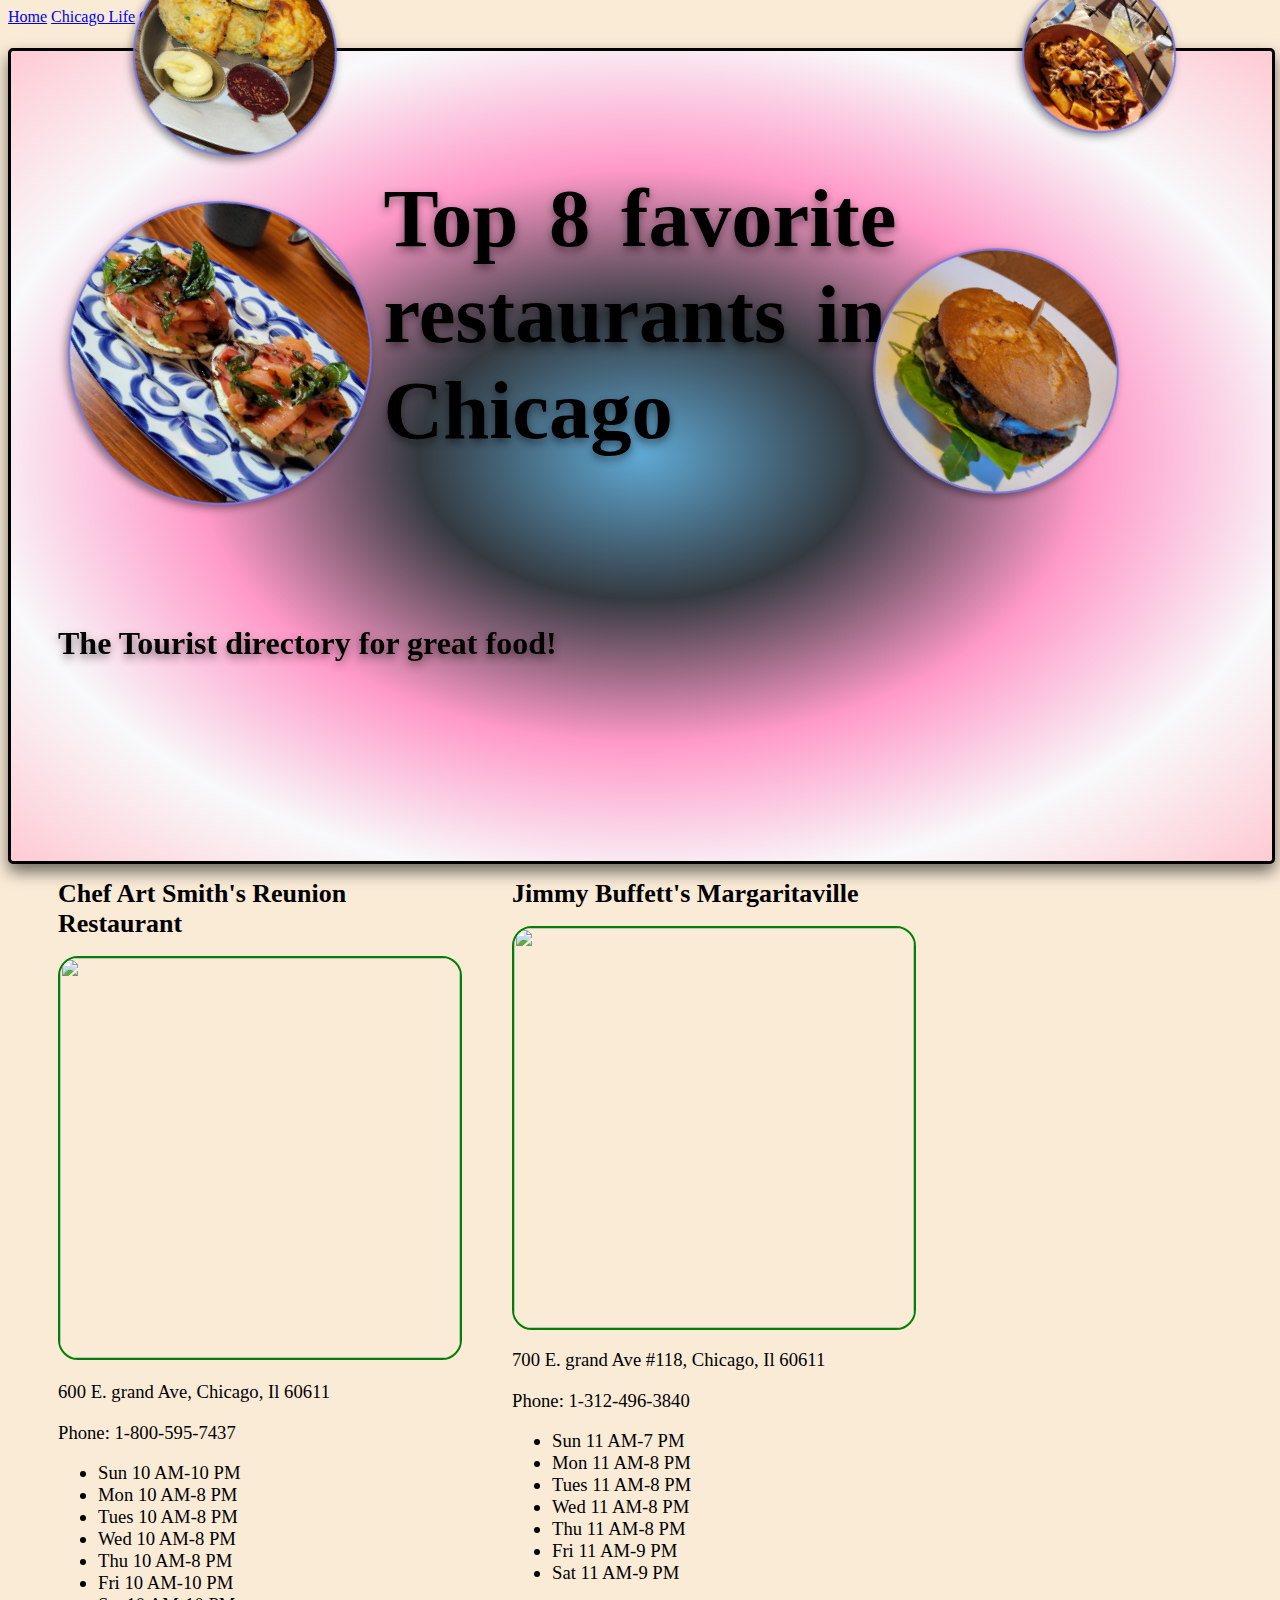
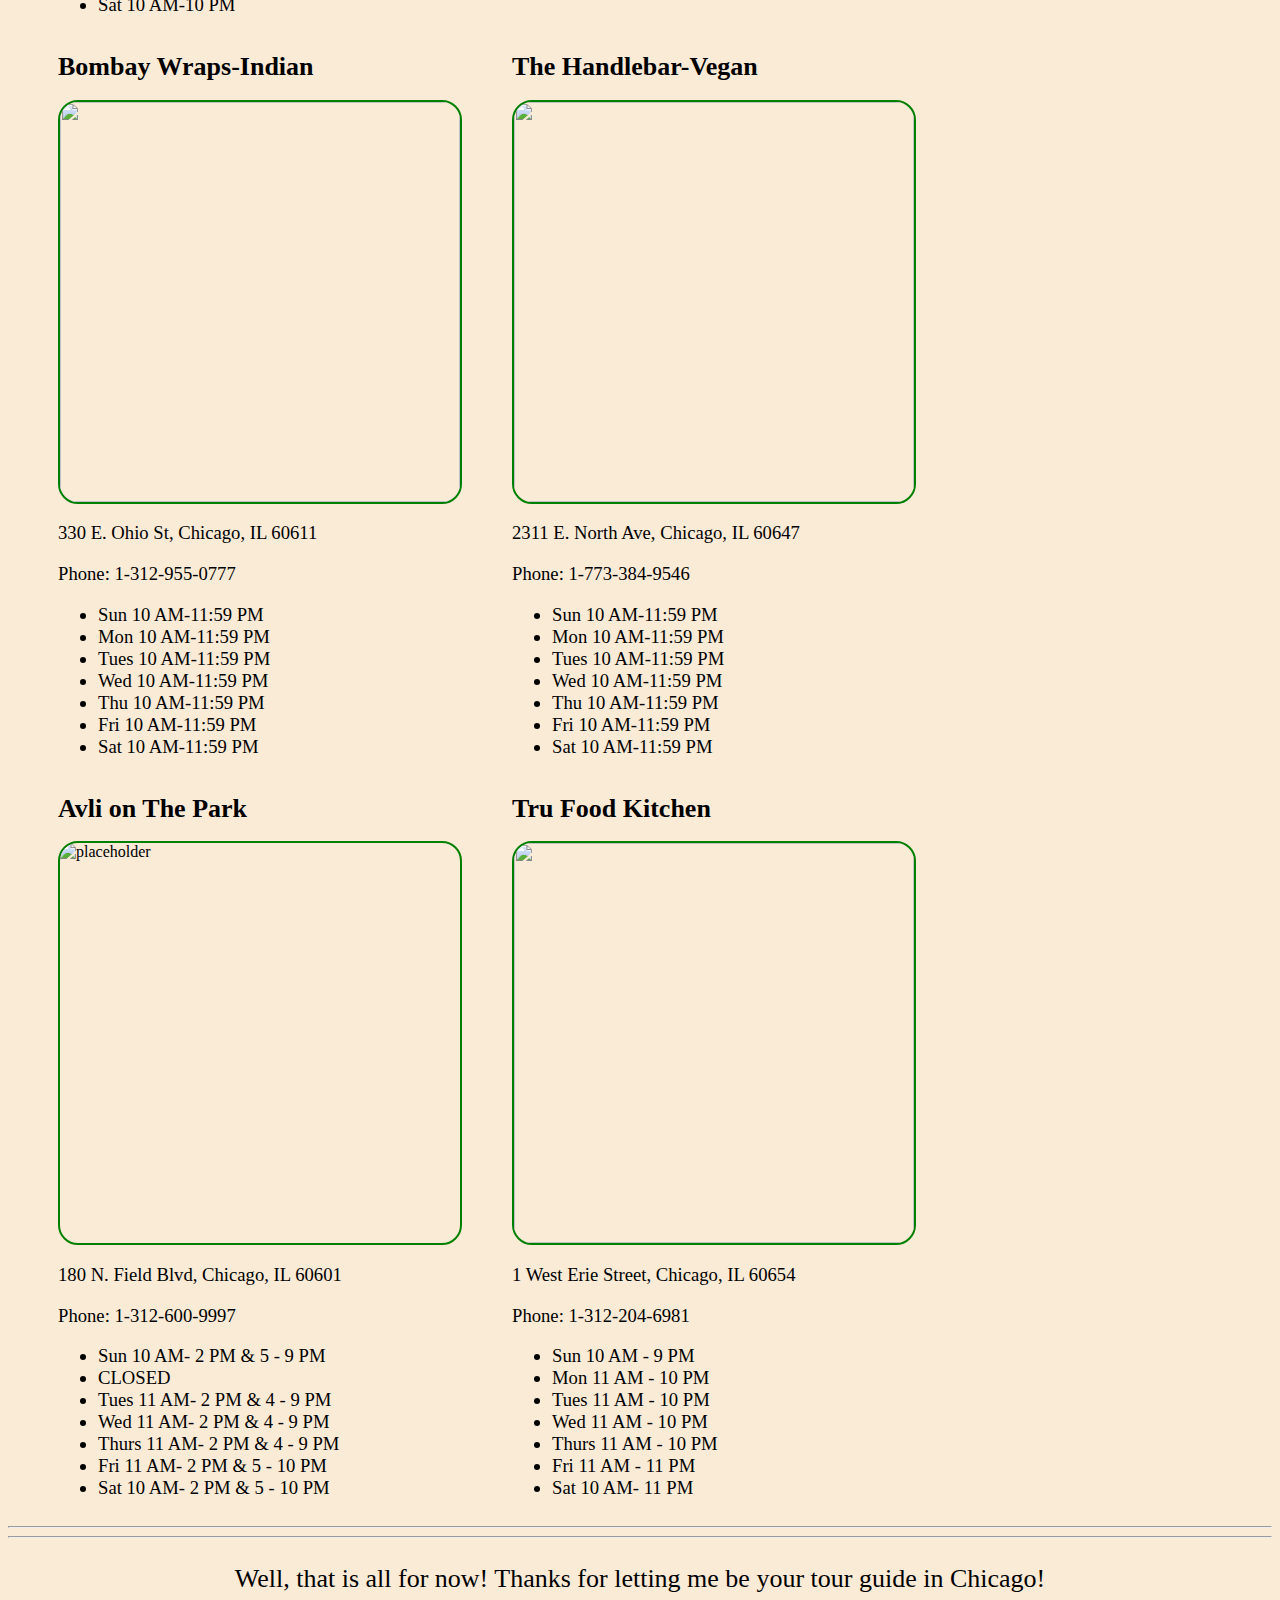
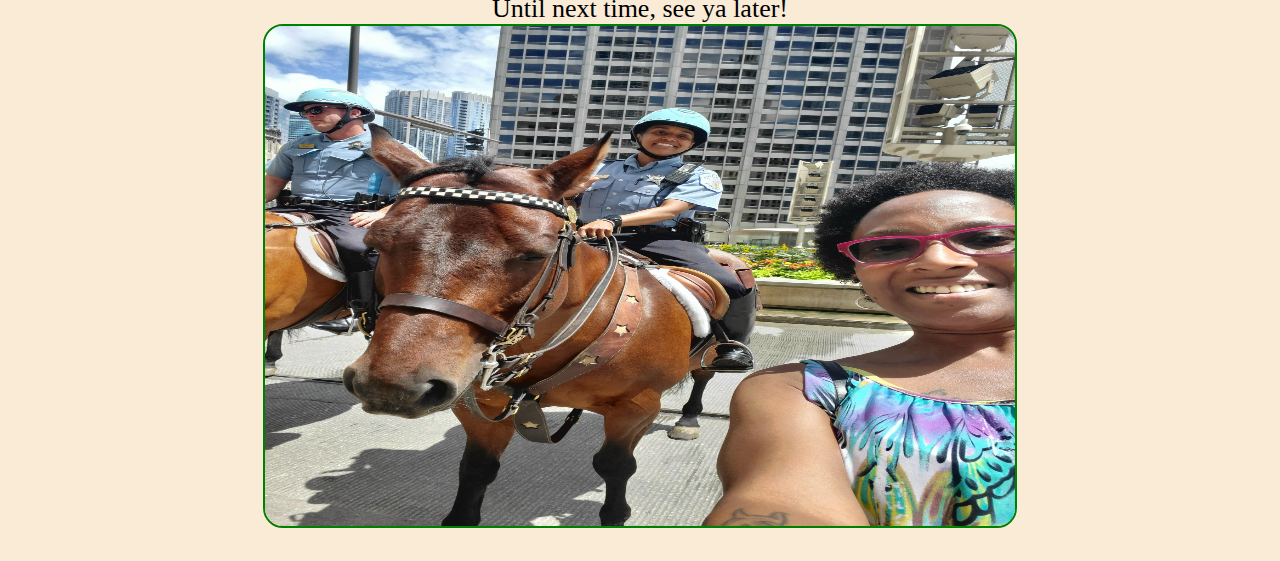
==== page/restaurantList.html @ 4e292b75 "added another project for portfolio" ====
<!DOCTYPE html>
<html lang="en">

<head>
  <meta charset="utf-8">
  <meta name="viewport" content="width=device-width, initial-scale=1.0, maximum-scale=1.0">
  <title>Chicago Blog</title>
  <link rel="stylesheet" href="styleslist.css">

  <link rel="preconnect" href="https://fonts.googleapis.com">
  <link rel="preconnect" href="https://fonts.gstatic.com" crossorigin>
  <link href="https://fonts.googleapis.com/css2?family=Kufam:wght@500&family=Ranchers&display=swap" rel="stylesheet">

</head>
<div>
  <div class="half-screen"></div>
  <div class="indexheader">
    <nav>
      <a href="/index.html">Home</a>
      <a href="/page/blog.html">Chicago Life</a>
      <a href="/page/restaurantList.html">Chicago Eateries</a>
      <a href="./about.html">About</a>
    </nav>
  </div><br><br><br>
  <div>
    <h1 class="foodbannertitle">Top 8 favorite<br>
      restaurants in <br>Chicago</h1>
  </div>

  <div>
    <img src="/images/20230122_122620.jpg" alt="" class="biscuits">
  </div>

  <div>
    <img src="/images/20220821_122516.jpg" alt="" class="loxbagel">
  </div>

  <div>
    <img src="/images/20200818_172131.jpg" alt="" class="pasta">
  </div>

  <div>
    <img src="/images/20220621_194408.jpg" alt="" class="burger">
  </div><br><br>


  <h2 class="directory">The Tourist directory for great food!</h2>
  <p class="directoryintro">I have always been a big, fat foodie! Meaning, I love all kinds of food...from pasta, to
    burgers, to
    Mexican and Korean. Chicago<br> has some of the best food around. No matter what your taste or preference,
    they have something for everyone; from Italian, Mexican,<br>
    American even food from the Middle East, they have something for you. </p><br>
  <p class="eateryintro">Check out the directory below to see my top 8 great restaurants in my great City!</p>



  <div class="container">
    <div>
      <h1 class="eatery1">Chef Art Smith's Reunion Restaurant</h1>
      <img
        src="https://external-content.duckduckgo.com/iu/?u=https%3A%2F%2Fwww.fabricimages.com%2Fmedia%2Fwysiwyg%2Ffabric-images%2Ftemplate%2Fblocks%2Fcase-studies%2F2022%2Freunion-1.jpg&f=1&nofb=1&ipt=830174694787bdb836c5dc8b9469736579db00fa727c3fc91142019b3eb07178&ipo=images"
        alt="" class="reunion">
      <p class="address">600 E. grand Ave, Chicago, Il 60611</p>
      <p class="telephonenumber">Phone: 1-800-595-7437</p>
      <p>
      <ul class="hours">
        <li>Sun 10 AM-10 PM</li>
        <li>Mon 10 AM-8 PM</li>
        <li>Tues 10 AM-8 PM</li>
        <li>Wed 10 AM-8 PM</li>
        <li>Thu 10 AM-8 PM</li>
        <li>Fri 10 AM-10 PM</li>
        <li>Sat 10 AM-10 PM</li>
      </ul>
      </p>
    </div>
    <div>
      <h1 class="eatery2">Jimmy Buffett's Margaritaville</h1>
      <img
        src="https://external-content.duckduckgo.com/iu/?u=https%3A%2F%2Fcdn.usarestaurants.info%2Fassets%2Fuploads%2Fecbcedfa6ab0a699fd0cc8d73a0cec46_-united-states-illinois-cook-county-chicago-768416-bombay-wrapshtm.jpg&f=1&nofb=1&ipt=ba7991456e9b15531e79d122f3c5c08bd9a457bfb5d040187ab764c154a214b6&ipo=images"
        alt="" class="indian">
      <p class="address">700 E. grand Ave #118, Chicago, Il 60611</p>
      <p class="telephonenumber">Phone: 1-312-496-3840</p>
      <p>
      <ul class="hours">
        <li>Sun 11 AM-7 PM</li>
        <li>Mon 11 AM-8 PM</li>
        <li>Tues 11 AM-8 PM</li>
        <li>Wed 11 AM-8 PM</li>
        <li>Thu 11 AM-8 PM</li>
        <li>Fri 11 AM-9 PM</li>
        <li>Sat 11 AM-9 PM</li>
      </ul>
      </p>
    </div>
  </div>

  <div class="container2">
    <div>
      <h1 class="eatery3">Bombay Wraps-Indian</h1>
      <img
        src="https://external-content.duckduckgo.com/iu/?u=https%3A%2F%2Fcdn.usarestaurants.info%2Fassets%2Fuploads%2Fecbcedfa6ab0a699fd0cc8d73a0cec46_-united-states-illinois-cook-county-chicago-768416-bombay-wrapshtm.jpg&f=1&nofb=1&ipt=ba7991456e9b15531e79d122f3c5c08bd9a457bfb5d040187ab764c154a214b6&ipo=images"
        alt="" class="indian">
      <p class="address">330 E. Ohio St, Chicago, IL 60611</p>
      <p class="telephonenumber">Phone: 1-312-955-0777</p>
      <p>
      <ul class="hours">
        <li>Sun 10 AM-11:59 PM</li>
        <li>Mon 10 AM-11:59 PM</li>
        <li>Tues 10 AM-11:59 PM</li>
        <li>Wed 10 AM-11:59 PM</li>
        <li>Thu 10 AM-11:59 PM</li>
        <li>Fri 10 AM-11:59 PM</li>
        <li>Sat 10 AM-11:59 PM</li>
      </ul>
      </p>
    </div>

    <div>
      <h1 class="eatery4">The Handlebar-Vegan</h1>
      <img
        src="https://external-content.duckduckgo.com/iu/?u=https%3A%2F%2Fcdn.usarestaurants.info%2Fassets%2Fuploads%2Fecbcedfa6ab0a699fd0cc8d73a0cec46_-united-states-illinois-cook-county-chicago-768416-bombay-wrapshtm.jpg&f=1&nofb=1&ipt=ba7991456e9b15531e79d122f3c5c08bd9a457bfb5d040187ab764c154a214b6&ipo=images"
        alt="" class="indian">
      <p class="address">2311 E. North Ave, Chicago, IL 60647</p>
      <p class="telephonenumber">Phone: 1-773-384-9546</p>
      <p>
      <ul class="hours">
        <li>Sun 10 AM-11:59 PM</li>
        <li>Mon 10 AM-11:59 PM</li>
        <li>Tues 10 AM-11:59 PM</li>
        <li>Wed 10 AM-11:59 PM</li>
        <li>Thu 10 AM-11:59 PM</li>
        <li>Fri 10 AM-11:59 PM</li>
        <li>Sat 10 AM-11:59 PM</li>
      </ul>
      </p>
    </div>
  </div>

  <div class="container3">
    <div>
      <h1 class="eatery5">Avli on The Park</h1>
      <img
        src="https://external-content.duckduckgo.com/iu/?u=https%3A%2F%2Fimages.squarespace-cdn.com%2Fcontent%2Fv1%2F62034353557ba162bae538d4%2F2138bb9d-5214-48c9-95fa-f543827c8a56%2FAoTP_Fall%2BSignage%2Bw%2BFlowers_00004.jpg&f=1&nofb=1&ipt=b787d7a2bdffd6f572164c74f0abed46c7cfe57322931c5afd3789db95fc2f59&ipo=images"
        alt="placeholder" class="greek">
      <p class="address">180 N. Field Blvd, Chicago, IL 60601</p>
      <p class="telephonenumber">Phone: 1-312-600-9997</p>
      <p>
      <ul class="hours">
        <li>Sun 10 AM- 2 PM & 5 - 9 PM</li>
        <li>CLOSED</li>
        <li>Tues 11 AM- 2 PM & 4 - 9 PM</li>
        <li>Wed 11 AM- 2 PM & 4 - 9 PM</li>
        <li>Thurs 11 AM- 2 PM & 4 - 9 PM</li>
        <li>Fri 11 AM- 2 PM & 5 - 10 PM</li>
        <li>Sat 10 AM- 2 PM & 5 - 10 PM</li>
      </ul>
      </p>
    </div>

    <div>
      <h1 class="eatery6">Tru Food Kitchen</h1>
      <img
        src="https://external-content.duckduckgo.com/iu/?u=https%3A%2F%2Fcdn0.vox-cdn.com%2Fthumbor%2F6CNJg6OE-A8WzFdyAL3Ybzfw1lw%3D%2F0x0%3A960x540%2F1600x900%2Fcdn0.vox-cdn.com%2Fuploads%2Fchorus_image%2Fimage%2F50500615%2Ftrue_20food_20kitchen.0.jpg&f=1&nofb=1&ipt=027c770e255f798d637fb22ba8b68e0fda0839efad5e1833ee6d4295cc98d8ca&ipo=images"
        alt="" class="vegan">
      <p class="address">1 West Erie Street, Chicago, IL 60654</p>
      <p class="telephonenumber">Phone: 1-312-204-6981</p>
      <p>
      <ul class="hours">
        <li>Sun 10 AM - 9 PM</li>
        <li>Mon 11 AM - 10 PM</li>
        <li>Tues 11 AM - 10 PM</li>
        <li>Wed 11 AM - 10 PM</li>
        <li>Thurs 11 AM - 10 PM</li>
        <li>Fri 11 AM - 11 PM</li>
        <li>Sat 10 AM- 11 PM</li>
      </ul>
      </p>
    </div>
  </div>
  <hr>
  <hr>
  <div>
    <p class="blogexit">Well, that is all for now! Thanks for letting me be your tour guide in Chicago!<br>
      Until next time, see ya later!<br>
      <img src="/images/20210627_131547.jpg" alt="" class="exitpic" </p>
  </div>

  </body>

</html>
---- page/styleslist.css ----
html {
  padding-left: 0px;
  padding-top: 0px;
  padding-right: 0px;
  padding-bottom: 0px;
  background-color: antiquewhite;
}

body {
  background-attachment: absolute;
}
.half-screen {
  filter: drop-shadow(0px 8px 8px rgba(0, 0, 0, 0.55));
  position: absolute;
  top: 0.5in;
  bottom: 50;
  width: 98.5%;
  height: 90%;
  border-radius: 5px;
  background: radial-gradient(#5fa8d3, #343a40, #ff99c8, #f8f9fa, #ffcad4);
  border-bottom: 3px solid black;
  border-left: 3px solid black;
  border-top: 3px solid black;
  border-right: 3px solid black;
}

.foodbannertitle {
  display: flex;
  justify-content: center;
  filter: drop-shadow(0px 4px 4px rgba(0, 0, 0, 0.45));
  font-family: permanent marker, cursive;
  left: 700px;
  margin-top: 90px;
  word-spacing: 10px;
  font-size: 62pt;
  z-index: 1;
}

.biscuits {
  filter: drop-shadow(0px 4px 4px rgba(0, 0, 0, 0.45));
  width: 200px;
  rotate: 25deg;
  height: 200px;
  border: 2px solid #7678ed;
  border-radius: 120px;
  z-index: level 3;
  position: relative;
  margin-left: 125px;
  top: -560px;
  left: 0;
}
.loxbagel {
  filter: drop-shadow(0px 4px 4px rgba(0, 0, 0, 0.45));
  width: 300px;
  rotate: 40deg;
  height: 300px;
  border: 2px solid #7678ed;
  border-radius: 200px;
  z-index: level 3;
  position: relative;
  margin-left: 60px;
  top: -520px;
  left: 0;
}

.pasta {
  filter: drop-shadow(0px 4px 4px rgba(0, 0, 0, 0.45));
  width: 150px;
  rotate: 40deg;
  height: 150px;
  border: 2px solid #7678ed;
  border-radius: 120px;
  z-index: level 3;
  position: relative;
  margin-right: 1in;
  float: right;
  top: -1050px;
  right: 0;
}

.burger {
  filter: drop-shadow(0px 4px 4px rgba(0, 0, 0, 0.45));
  width: 240px;
  rotate: 40deg;
  height: 240px;
  border: 2px solid #7678ed;
  border-radius: 120px;
  z-index: level 3;
  position: relative;
  margin-right: -1in;
  float: right;
  top: -780px;
}

.directory {
  font-size: 24pt;
  filter: drop-shadow(0px 4px 4px rgba(0, 0, 0, 0.45));
  font-weight: 200px;
  margin-top: -440px;
  margin-left: 50px;
}

.directoryintro {
  font-size: 14pt;
  font-weight: 200px;
  margin-left: 50px;
}

.container {
  display: flex;
  flex-direction: row;
}

.container2 {
  display: flex;
  flex-direction: row;
}

.container3 {
  display: flex;
  flex-direction: row;
}

.eateryintro {
  font-size: 22px;
  font-weight: 200px;
  margin-left: 50px;
  color: darkblue;
}
.eatery1 {
  display: flex;
  flex-direction: row;

  font-size: 26px;
  font-weight: 200px;
  margin-left: 50px;
}
.reunion {
  width: 400px;
  height: 400px;
  border: 2px solid green;
  margin-left: 50px;
  border-radius: 20px;
}

.address {
  font-size: 14pt;
  font-weight: 200px;
  margin-left: 50px;
}

.telephonenumber {
  font-size: 14pt;
  font-weight: 200px;
  margin-left: 50px;
}
.hours {
  font-size: 14pt;
  font-weight: 200px;
  margin-left: 50px;
}

.address {
  font-size: 14pt;
  font-weight: 200px;
  margin-left: 50px;
}

.eatery2 {
  display: flex;
  flex-direction: row;
  font-size: 26px;
  font-weight: 200px;
  margin-left: 50px;
}

.margaritaville {
  width: 400px;
  height: 400px;
  border: 2px solid green;
  border-radius: 20px;
  margin-left: 50px;
}

.eatery3 {
  display: flex;
  flex-direction: row;

  font-size: 26px;
  font-weight: 200px;
  margin-left: 50px;
}

.indian {
  display: flex;
  flex-direction: row;

  width: 400px;
  height: 400px;
  border: 2px solid green;
  border-radius: 20px;
  margin-left: 50px;
}

.eatery4 {
  font-size: 26px;
  font-weight: 200px;
  margin-left: 50px;
}

.handlebar {
  display: flex;
  flex-direction: row;

  width: 400px;
  height: 400px;
  border: 2px solid green;
  border-radius: 20px;
  margin-left: 50px;
}

.greek {
  display: flex;
  flex-direction: row;

  width: 400px;
  height: 400px;
  border: 2px solid green;
  border-radius: 20px;
  margin-left: 50px;
}
.eatery5 {
  font-size: 26px;
  font-weight: 200px;
  margin-left: 50px;
}

.eatery6 {
  font-size: 26px;
  font-weight: 200px;
  margin-left: 50px;
}

.vegan {
  display: flex;
  flex-direction: row;
  width: 400px;
  height: 400px;
  border: 2px solid green;
  border-radius: 20px;
  margin-left: 50px;
}

.blogexit {
  font-size: 26px;
  font-weight: 200px;
  text-align: center;
}

.exitpic {
  width: 750px;
  height: 500px;
  border: 2px solid green;
  border-radius: 20px;
}
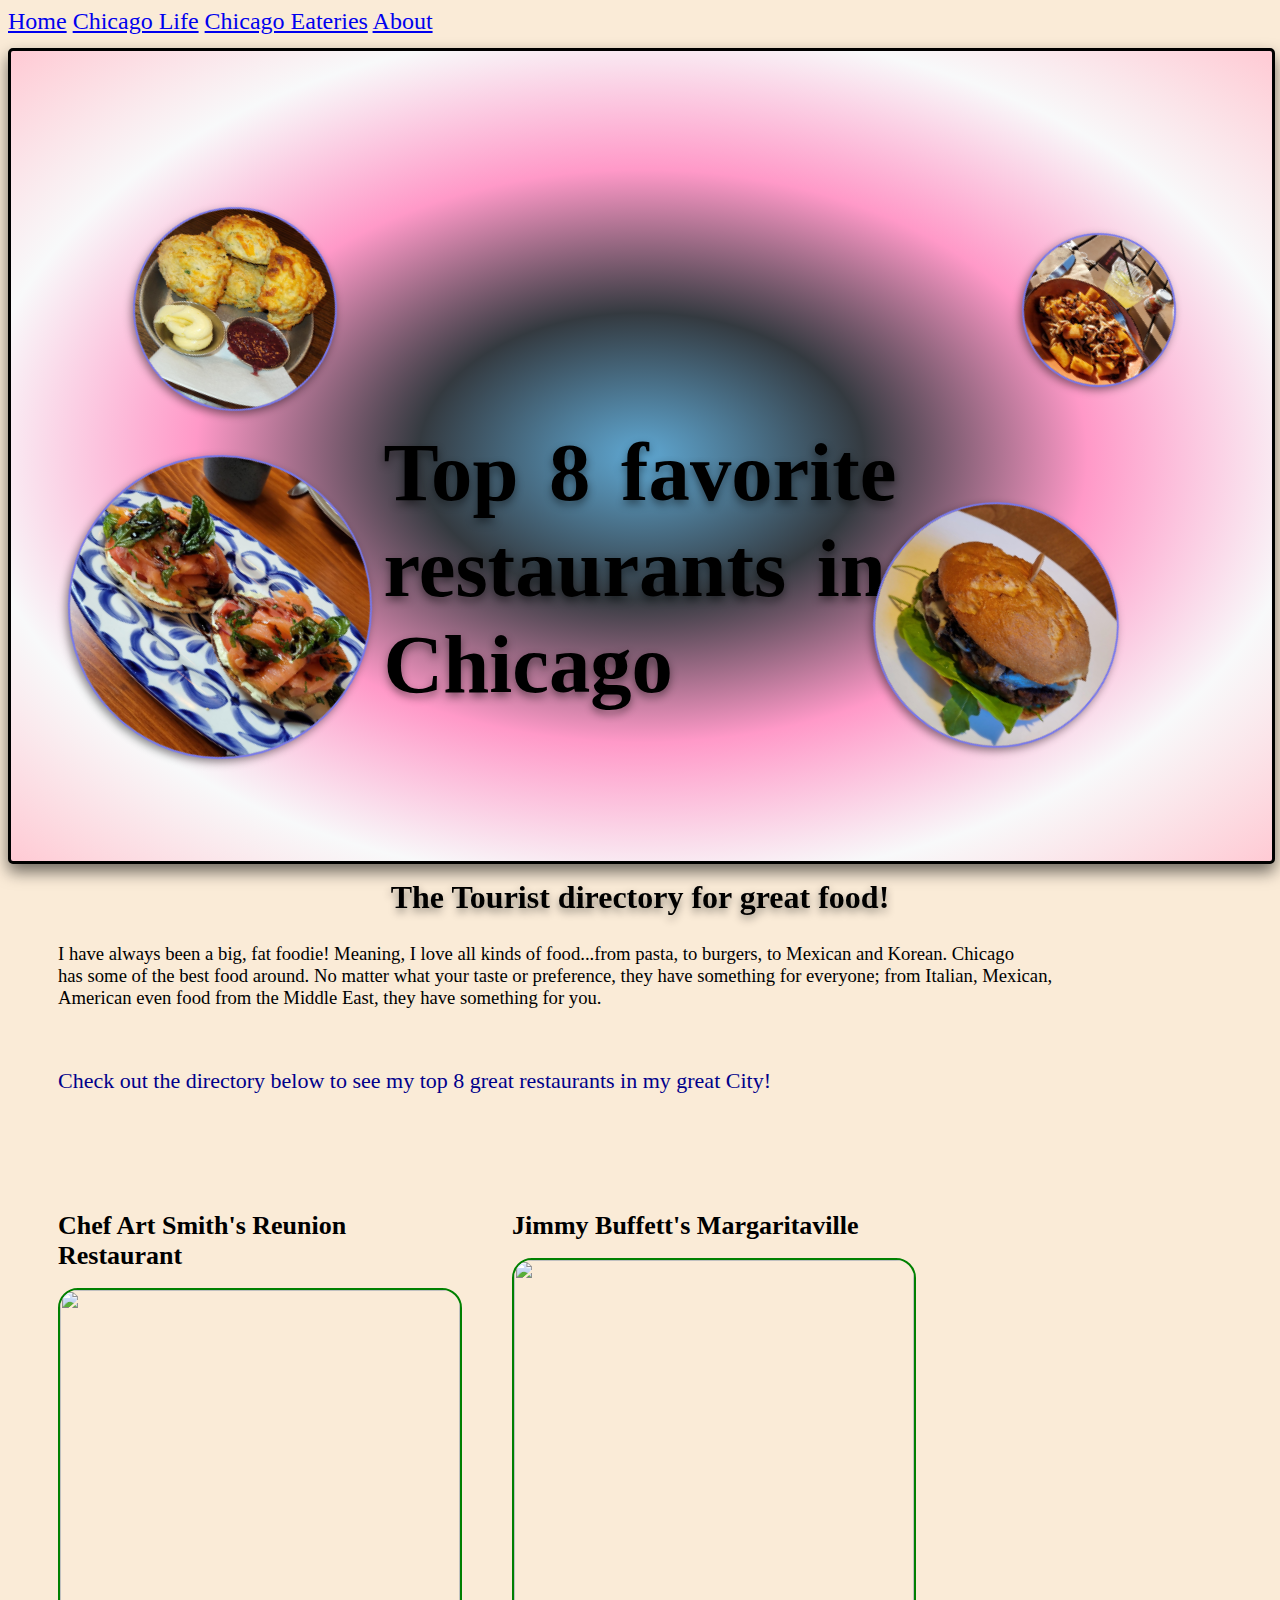
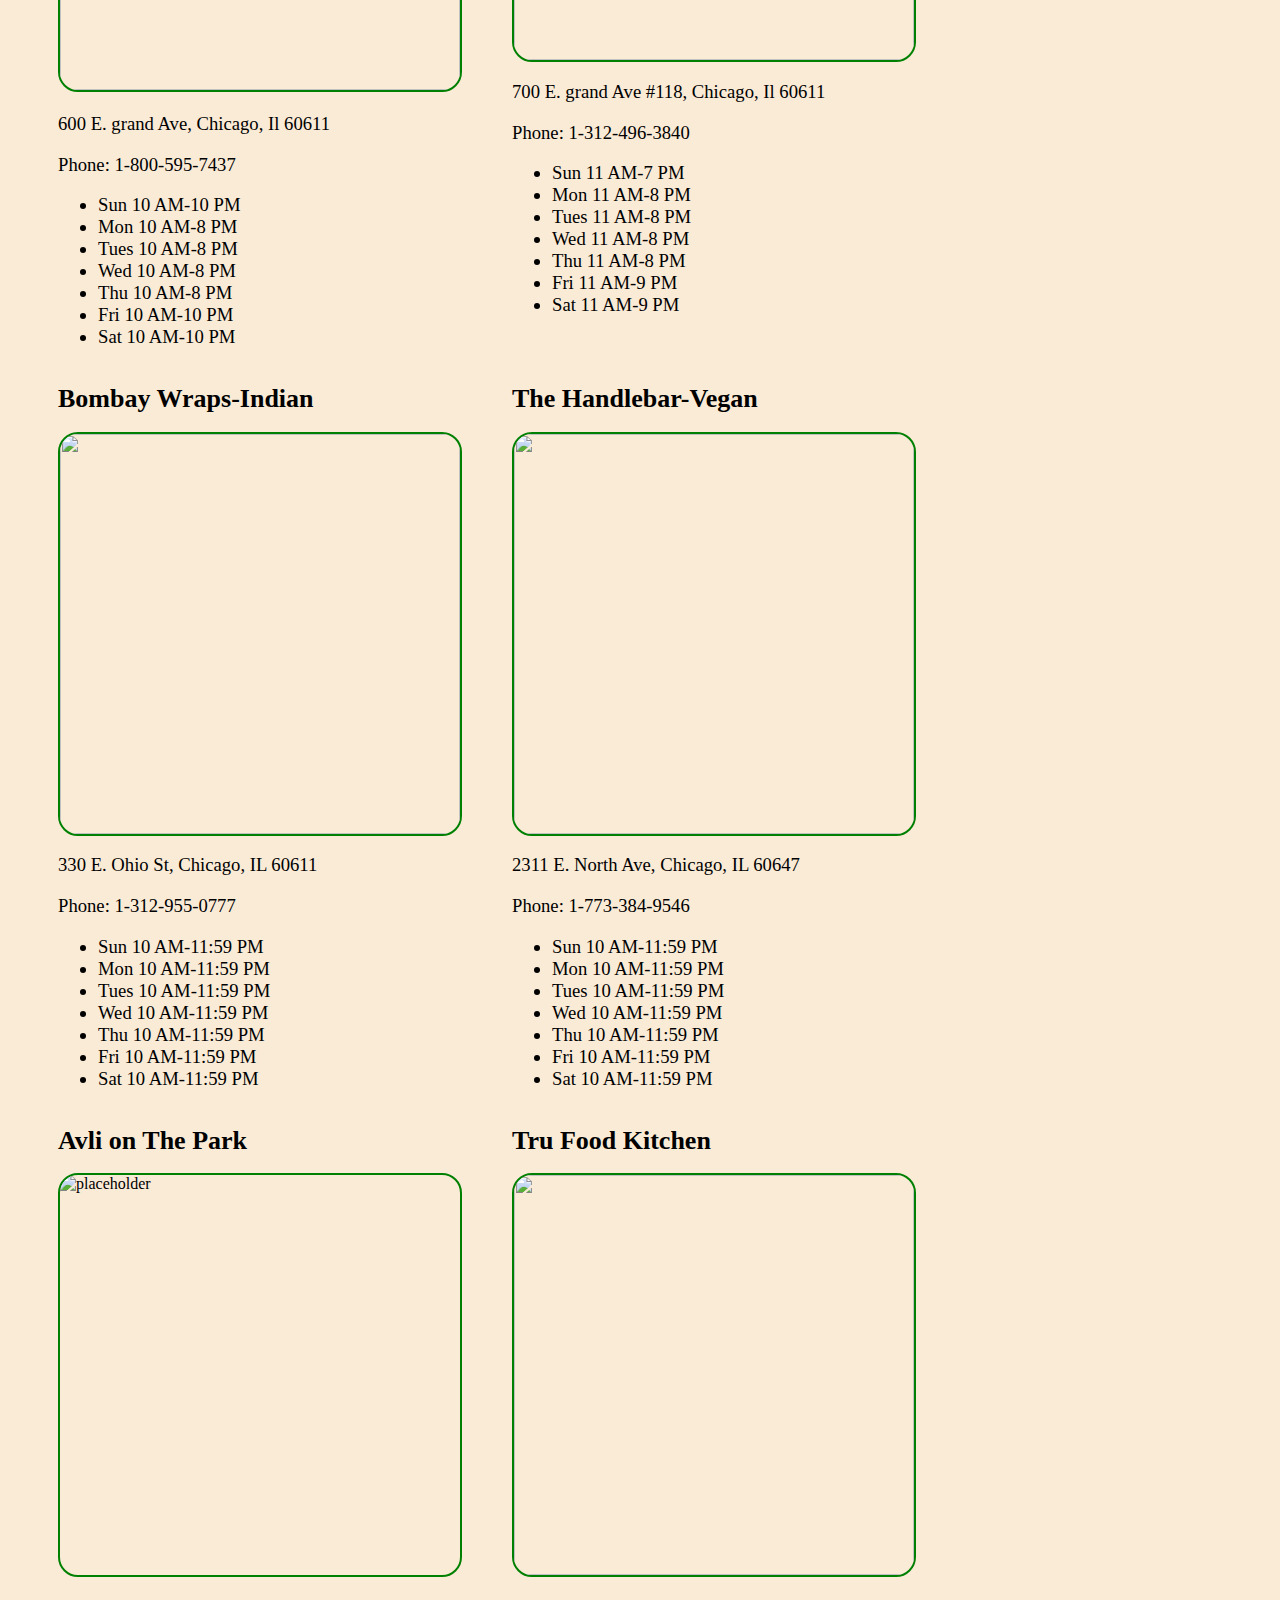
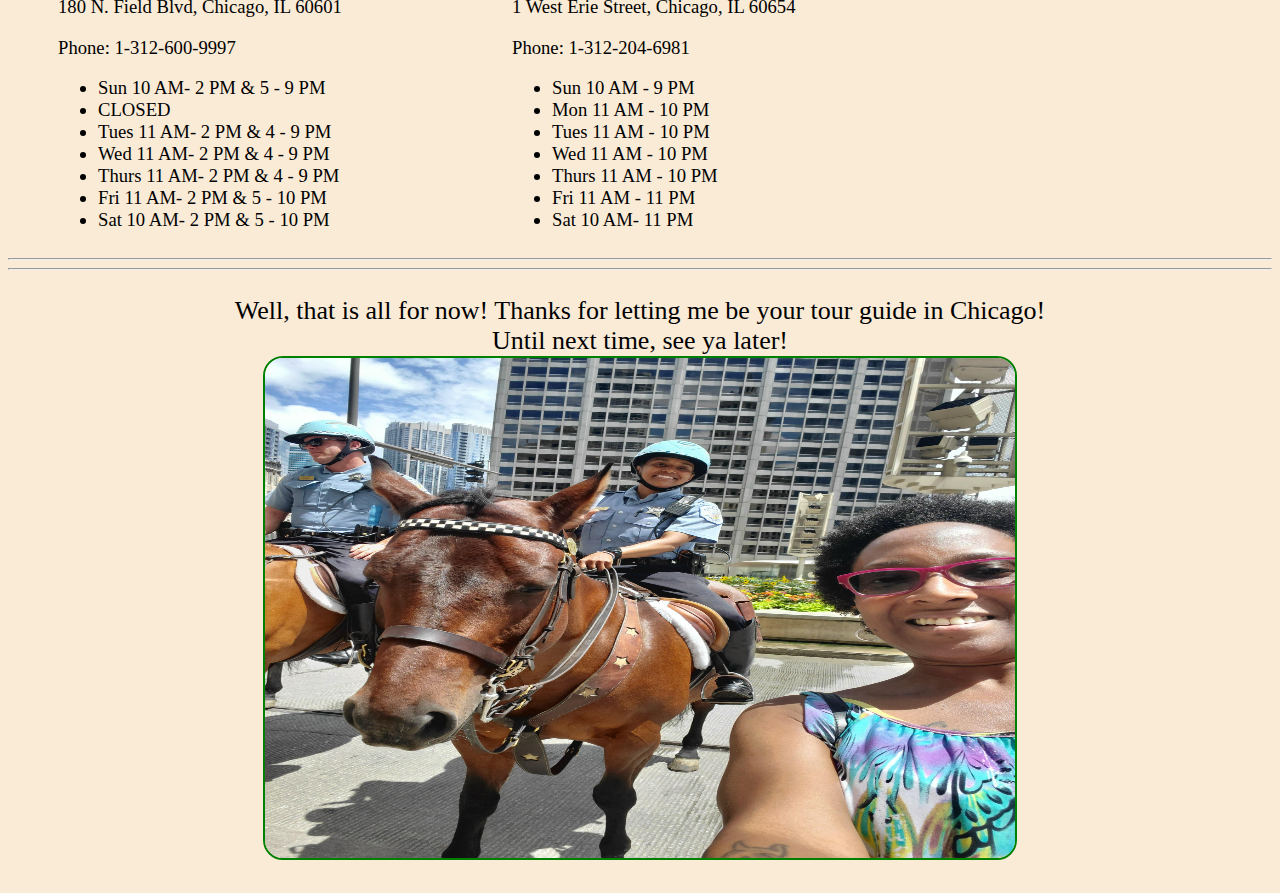
==== commit e617afdb: "made some changes for portfolio" ====
--- a/page/restaurantList.html
+++ b/page/restaurantList.html
@@ -53,137 +53,138 @@
   <p class="eateryintro">Check out the directory below to see my top 8 great restaurants in my great City!</p>
 
 
-
-  <div class="container">
-    <div>
-      <h1 class="eatery1">Chef Art Smith's Reunion Restaurant</h1>
-      <img
-        src="https://external-content.duckduckgo.com/iu/?u=https%3A%2F%2Fwww.fabricimages.com%2Fmedia%2Fwysiwyg%2Ffabric-images%2Ftemplate%2Fblocks%2Fcase-studies%2F2022%2Freunion-1.jpg&f=1&nofb=1&ipt=830174694787bdb836c5dc8b9469736579db00fa727c3fc91142019b3eb07178&ipo=images"
-        alt="" class="reunion">
-      <p class="address">600 E. grand Ave, Chicago, Il 60611</p>
-      <p class="telephonenumber">Phone: 1-800-595-7437</p>
-      <p>
-      <ul class="hours">
-        <li>Sun 10 AM-10 PM</li>
-        <li>Mon 10 AM-8 PM</li>
-        <li>Tues 10 AM-8 PM</li>
-        <li>Wed 10 AM-8 PM</li>
-        <li>Thu 10 AM-8 PM</li>
-        <li>Fri 10 AM-10 PM</li>
-        <li>Sat 10 AM-10 PM</li>
-      </ul>
-      </p>
-    </div>
-    <div>
-      <h1 class="eatery2">Jimmy Buffett's Margaritaville</h1>
-      <img
-        src="https://external-content.duckduckgo.com/iu/?u=https%3A%2F%2Fcdn.usarestaurants.info%2Fassets%2Fuploads%2Fecbcedfa6ab0a699fd0cc8d73a0cec46_-united-states-illinois-cook-county-chicago-768416-bombay-wrapshtm.jpg&f=1&nofb=1&ipt=ba7991456e9b15531e79d122f3c5c08bd9a457bfb5d040187ab764c154a214b6&ipo=images"
-        alt="" class="indian">
-      <p class="address">700 E. grand Ave #118, Chicago, Il 60611</p>
-      <p class="telephonenumber">Phone: 1-312-496-3840</p>
-      <p>
-      <ul class="hours">
-        <li>Sun 11 AM-7 PM</li>
-        <li>Mon 11 AM-8 PM</li>
-        <li>Tues 11 AM-8 PM</li>
-        <li>Wed 11 AM-8 PM</li>
-        <li>Thu 11 AM-8 PM</li>
-        <li>Fri 11 AM-9 PM</li>
-        <li>Sat 11 AM-9 PM</li>
-      </ul>
-      </p>
-    </div>
-  </div>
-
-  <div class="container2">
-    <div>
-      <h1 class="eatery3">Bombay Wraps-Indian</h1>
-      <img
-        src="https://external-content.duckduckgo.com/iu/?u=https%3A%2F%2Fcdn.usarestaurants.info%2Fassets%2Fuploads%2Fecbcedfa6ab0a699fd0cc8d73a0cec46_-united-states-illinois-cook-county-chicago-768416-bombay-wrapshtm.jpg&f=1&nofb=1&ipt=ba7991456e9b15531e79d122f3c5c08bd9a457bfb5d040187ab764c154a214b6&ipo=images"
-        alt="" class="indian">
-      <p class="address">330 E. Ohio St, Chicago, IL 60611</p>
-      <p class="telephonenumber">Phone: 1-312-955-0777</p>
-      <p>
-      <ul class="hours">
-        <li>Sun 10 AM-11:59 PM</li>
-        <li>Mon 10 AM-11:59 PM</li>
-        <li>Tues 10 AM-11:59 PM</li>
-        <li>Wed 10 AM-11:59 PM</li>
-        <li>Thu 10 AM-11:59 PM</li>
-        <li>Fri 10 AM-11:59 PM</li>
-        <li>Sat 10 AM-11:59 PM</li>
-      </ul>
-      </p>
+  <div class="main-eatery-container">
+    <div class="container">
+      <div>
+        <h1 class="eatery1">Chef Art Smith's Reunion Restaurant</h1>
+        <img
+          src="https://external-content.duckduckgo.com/iu/?u=https%3A%2F%2Fwww.fabricimages.com%2Fmedia%2Fwysiwyg%2Ffabric-images%2Ftemplate%2Fblocks%2Fcase-studies%2F2022%2Freunion-1.jpg&f=1&nofb=1&ipt=830174694787bdb836c5dc8b9469736579db00fa727c3fc91142019b3eb07178&ipo=images"
+          alt="" class="reunion">
+        <p class="address">600 E. grand Ave, Chicago, Il 60611</p>
+        <p class="telephonenumber">Phone: 1-800-595-7437</p>
+        <p>
+        <ul class="hours">
+          <li>Sun 10 AM-10 PM</li>
+          <li>Mon 10 AM-8 PM</li>
+          <li>Tues 10 AM-8 PM</li>
+          <li>Wed 10 AM-8 PM</li>
+          <li>Thu 10 AM-8 PM</li>
+          <li>Fri 10 AM-10 PM</li>
+          <li>Sat 10 AM-10 PM</li>
+        </ul>
+        </p>
+      </div>
+      <div>
+        <h1 class="eatery2">Jimmy Buffett's Margaritaville</h1>
+        <img
+          src="https://external-content.duckduckgo.com/iu/?u=https%3A%2F%2Fcdn.usarestaurants.info%2Fassets%2Fuploads%2Fecbcedfa6ab0a699fd0cc8d73a0cec46_-united-states-illinois-cook-county-chicago-768416-bombay-wrapshtm.jpg&f=1&nofb=1&ipt=ba7991456e9b15531e79d122f3c5c08bd9a457bfb5d040187ab764c154a214b6&ipo=images"
+          alt="" class="indian">
+        <p class="address">700 E. grand Ave #118, Chicago, Il 60611</p>
+        <p class="telephonenumber">Phone: 1-312-496-3840</p>
+        <p>
+        <ul class="hours">
+          <li>Sun 11 AM-7 PM</li>
+          <li>Mon 11 AM-8 PM</li>
+          <li>Tues 11 AM-8 PM</li>
+          <li>Wed 11 AM-8 PM</li>
+          <li>Thu 11 AM-8 PM</li>
+          <li>Fri 11 AM-9 PM</li>
+          <li>Sat 11 AM-9 PM</li>
+        </ul>
+        </p>
+      </div>
     </div>
 
-    <div>
-      <h1 class="eatery4">The Handlebar-Vegan</h1>
-      <img
-        src="https://external-content.duckduckgo.com/iu/?u=https%3A%2F%2Fcdn.usarestaurants.info%2Fassets%2Fuploads%2Fecbcedfa6ab0a699fd0cc8d73a0cec46_-united-states-illinois-cook-county-chicago-768416-bombay-wrapshtm.jpg&f=1&nofb=1&ipt=ba7991456e9b15531e79d122f3c5c08bd9a457bfb5d040187ab764c154a214b6&ipo=images"
-        alt="" class="indian">
-      <p class="address">2311 E. North Ave, Chicago, IL 60647</p>
-      <p class="telephonenumber">Phone: 1-773-384-9546</p>
-      <p>
-      <ul class="hours">
-        <li>Sun 10 AM-11:59 PM</li>
-        <li>Mon 10 AM-11:59 PM</li>
-        <li>Tues 10 AM-11:59 PM</li>
-        <li>Wed 10 AM-11:59 PM</li>
-        <li>Thu 10 AM-11:59 PM</li>
-        <li>Fri 10 AM-11:59 PM</li>
-        <li>Sat 10 AM-11:59 PM</li>
-      </ul>
-      </p>
-    </div>
-  </div>
+    <div class="container2">
+      <div>
+        <h1 class="eatery3">Bombay Wraps-Indian</h1>
+        <img
+          src="https://external-content.duckduckgo.com/iu/?u=https%3A%2F%2Fcdn.usarestaurants.info%2Fassets%2Fuploads%2Fecbcedfa6ab0a699fd0cc8d73a0cec46_-united-states-illinois-cook-county-chicago-768416-bombay-wrapshtm.jpg&f=1&nofb=1&ipt=ba7991456e9b15531e79d122f3c5c08bd9a457bfb5d040187ab764c154a214b6&ipo=images"
+          alt="" class="indian">
+        <p class="address">330 E. Ohio St, Chicago, IL 60611</p>
+        <p class="telephonenumber">Phone: 1-312-955-0777</p>
+        <p>
+        <ul class="hours">
+          <li>Sun 10 AM-11:59 PM</li>
+          <li>Mon 10 AM-11:59 PM</li>
+          <li>Tues 10 AM-11:59 PM</li>
+          <li>Wed 10 AM-11:59 PM</li>
+          <li>Thu 10 AM-11:59 PM</li>
+          <li>Fri 10 AM-11:59 PM</li>
+          <li>Sat 10 AM-11:59 PM</li>
+        </ul>
+        </p>
+      </div>
 
-  <div class="container3">
-    <div>
-      <h1 class="eatery5">Avli on The Park</h1>
-      <img
-        src="https://external-content.duckduckgo.com/iu/?u=https%3A%2F%2Fimages.squarespace-cdn.com%2Fcontent%2Fv1%2F62034353557ba162bae538d4%2F2138bb9d-5214-48c9-95fa-f543827c8a56%2FAoTP_Fall%2BSignage%2Bw%2BFlowers_00004.jpg&f=1&nofb=1&ipt=b787d7a2bdffd6f572164c74f0abed46c7cfe57322931c5afd3789db95fc2f59&ipo=images"
-        alt="placeholder" class="greek">
-      <p class="address">180 N. Field Blvd, Chicago, IL 60601</p>
-      <p class="telephonenumber">Phone: 1-312-600-9997</p>
-      <p>
-      <ul class="hours">
-        <li>Sun 10 AM- 2 PM & 5 - 9 PM</li>
-        <li>CLOSED</li>
-        <li>Tues 11 AM- 2 PM & 4 - 9 PM</li>
-        <li>Wed 11 AM- 2 PM & 4 - 9 PM</li>
-        <li>Thurs 11 AM- 2 PM & 4 - 9 PM</li>
-        <li>Fri 11 AM- 2 PM & 5 - 10 PM</li>
-        <li>Sat 10 AM- 2 PM & 5 - 10 PM</li>
-      </ul>
-      </p>
+      <div>
+        <h1 class="eatery4">The Handlebar-Vegan</h1>
+        <img
+          src="https://external-content.duckduckgo.com/iu/?u=https%3A%2F%2Fcdn.usarestaurants.info%2Fassets%2Fuploads%2Fecbcedfa6ab0a699fd0cc8d73a0cec46_-united-states-illinois-cook-county-chicago-768416-bombay-wrapshtm.jpg&f=1&nofb=1&ipt=ba7991456e9b15531e79d122f3c5c08bd9a457bfb5d040187ab764c154a214b6&ipo=images"
+          alt="" class="indian">
+        <p class="address">2311 E. North Ave, Chicago, IL 60647</p>
+        <p class="telephonenumber">Phone: 1-773-384-9546</p>
+        <p>
+        <ul class="hours">
+          <li>Sun 10 AM-11:59 PM</li>
+          <li>Mon 10 AM-11:59 PM</li>
+          <li>Tues 10 AM-11:59 PM</li>
+          <li>Wed 10 AM-11:59 PM</li>
+          <li>Thu 10 AM-11:59 PM</li>
+          <li>Fri 10 AM-11:59 PM</li>
+          <li>Sat 10 AM-11:59 PM</li>
+        </ul>
+        </p>
+      </div>
     </div>
 
+    <div class="container3">
+      <div>
+        <h1 class="eatery5">Avli on The Park</h1>
+        <img
+          src="https://external-content.duckduckgo.com/iu/?u=https%3A%2F%2Fimages.squarespace-cdn.com%2Fcontent%2Fv1%2F62034353557ba162bae538d4%2F2138bb9d-5214-48c9-95fa-f543827c8a56%2FAoTP_Fall%2BSignage%2Bw%2BFlowers_00004.jpg&f=1&nofb=1&ipt=b787d7a2bdffd6f572164c74f0abed46c7cfe57322931c5afd3789db95fc2f59&ipo=images"
+          alt="placeholder" class="greek">
+        <p class="address">180 N. Field Blvd, Chicago, IL 60601</p>
+        <p class="telephonenumber">Phone: 1-312-600-9997</p>
+        <p>
+        <ul class="hours">
+          <li>Sun 10 AM- 2 PM & 5 - 9 PM</li>
+          <li>CLOSED</li>
+          <li>Tues 11 AM- 2 PM & 4 - 9 PM</li>
+          <li>Wed 11 AM- 2 PM & 4 - 9 PM</li>
+          <li>Thurs 11 AM- 2 PM & 4 - 9 PM</li>
+          <li>Fri 11 AM- 2 PM & 5 - 10 PM</li>
+          <li>Sat 10 AM- 2 PM & 5 - 10 PM</li>
+        </ul>
+        </p>
+      </div>
+
+      <div>
+        <h1 class="eatery6">Tru Food Kitchen</h1>
+        <img
+          src="https://external-content.duckduckgo.com/iu/?u=https%3A%2F%2Fcdn0.vox-cdn.com%2Fthumbor%2F6CNJg6OE-A8WzFdyAL3Ybzfw1lw%3D%2F0x0%3A960x540%2F1600x900%2Fcdn0.vox-cdn.com%2Fuploads%2Fchorus_image%2Fimage%2F50500615%2Ftrue_20food_20kitchen.0.jpg&f=1&nofb=1&ipt=027c770e255f798d637fb22ba8b68e0fda0839efad5e1833ee6d4295cc98d8ca&ipo=images"
+          alt="" class="vegan">
+        <p class="address">1 West Erie Street, Chicago, IL 60654</p>
+        <p class="telephonenumber">Phone: 1-312-204-6981</p>
+        <p>
+        <ul class="hours">
+          <li>Sun 10 AM - 9 PM</li>
+          <li>Mon 11 AM - 10 PM</li>
+          <li>Tues 11 AM - 10 PM</li>
+          <li>Wed 11 AM - 10 PM</li>
+          <li>Thurs 11 AM - 10 PM</li>
+          <li>Fri 11 AM - 11 PM</li>
+          <li>Sat 10 AM- 11 PM</li>
+        </ul>
+        </p>
+      </div>
+    </div>
+    <hr>
+    <hr>
     <div>
-      <h1 class="eatery6">Tru Food Kitchen</h1>
-      <img
-        src="https://external-content.duckduckgo.com/iu/?u=https%3A%2F%2Fcdn0.vox-cdn.com%2Fthumbor%2F6CNJg6OE-A8WzFdyAL3Ybzfw1lw%3D%2F0x0%3A960x540%2F1600x900%2Fcdn0.vox-cdn.com%2Fuploads%2Fchorus_image%2Fimage%2F50500615%2Ftrue_20food_20kitchen.0.jpg&f=1&nofb=1&ipt=027c770e255f798d637fb22ba8b68e0fda0839efad5e1833ee6d4295cc98d8ca&ipo=images"
-        alt="" class="vegan">
-      <p class="address">1 West Erie Street, Chicago, IL 60654</p>
-      <p class="telephonenumber">Phone: 1-312-204-6981</p>
-      <p>
-      <ul class="hours">
-        <li>Sun 10 AM - 9 PM</li>
-        <li>Mon 11 AM - 10 PM</li>
-        <li>Tues 11 AM - 10 PM</li>
-        <li>Wed 11 AM - 10 PM</li>
-        <li>Thurs 11 AM - 10 PM</li>
-        <li>Fri 11 AM - 11 PM</li>
-        <li>Sat 10 AM- 11 PM</li>
-      </ul>
-      </p>
+      <p class="blogexit">Well, that is all for now! Thanks for letting me be your tour guide in Chicago!<br>
+        Until next time, see ya later!<br>
+        <img src="/images/20210627_131547.jpg" alt="" class="exitpic" </p>
     </div>
-  </div>
-  <hr>
-  <hr>
-  <div>
-    <p class="blogexit">Well, that is all for now! Thanks for letting me be your tour guide in Chicago!<br>
-      Until next time, see ya later!<br>
-      <img src="/images/20210627_131547.jpg" alt="" class="exitpic" </p>
   </div>
 
   </body>
--- a/page/styleslist.css
+++ b/page/styleslist.css
@@ -8,6 +8,11 @@
 
 body {
   background-attachment: absolute;
+}
+
+.indexheader {
+
+  font-size: 24px;
 }
 .half-screen {
   filter: drop-shadow(0px 8px 8px rgba(0, 0, 0, 0.55));
@@ -30,7 +35,7 @@
   filter: drop-shadow(0px 4px 4px rgba(0, 0, 0, 0.45));
   font-family: permanent marker, cursive;
   left: 700px;
-  margin-top: 90px;
+  margin-top: 335px;
   word-spacing: 10px;
   font-size: 62pt;
   z-index: 1;
@@ -92,12 +97,20 @@
   top: -780px;
 }
 
+.main-eatery-container {
+
+  margin-top: 100px;
+}
+
+
+
 .directory {
   font-size: 24pt;
+  text-align: center;
   filter: drop-shadow(0px 4px 4px rgba(0, 0, 0, 0.45));
   font-weight: 200px;
   margin-top: -440px;
-  margin-left: 50px;
+
 }
 
 .directoryintro {
